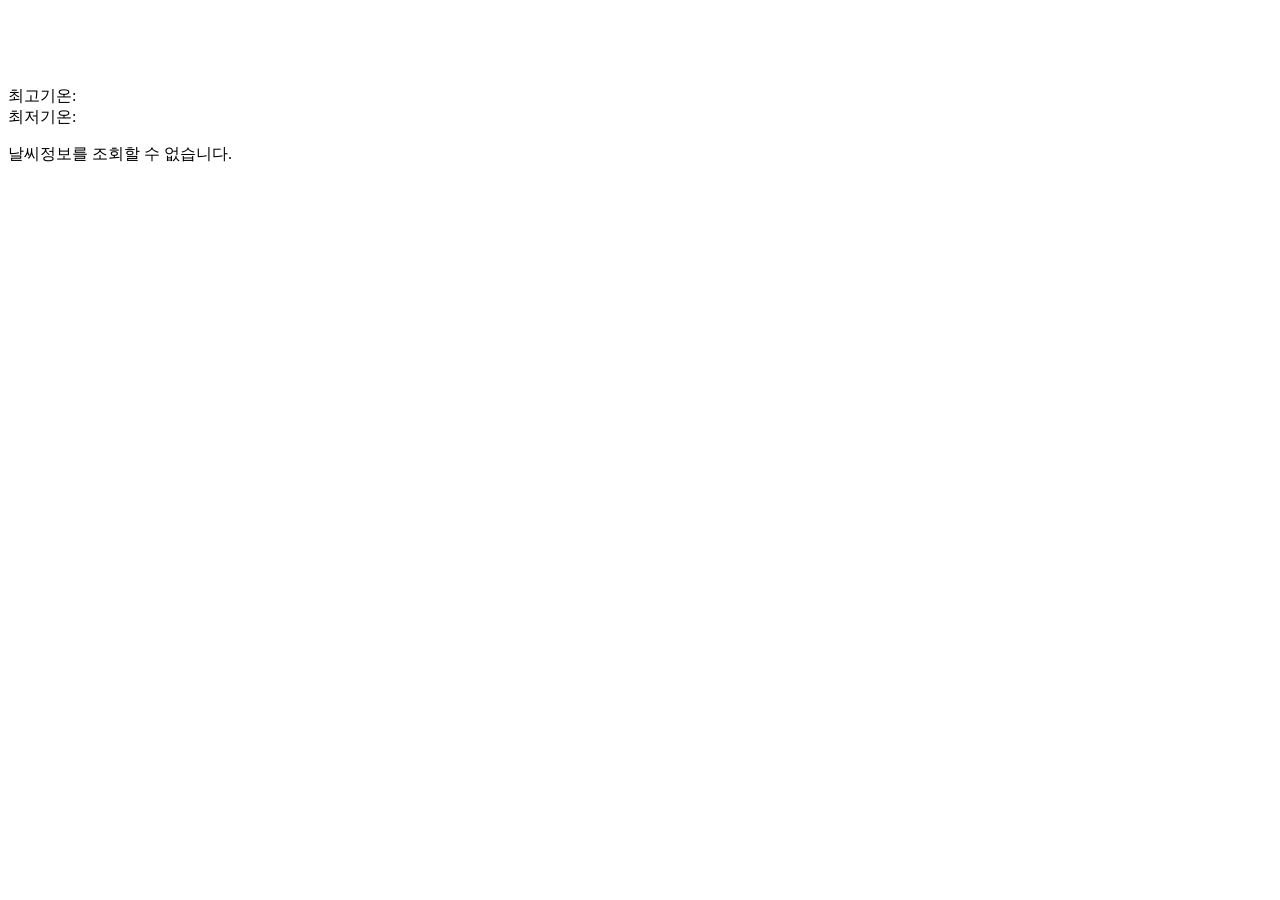
==== src/main/resources/templates/chatbot/fragments/weather.html @ f47d65dc "weather" ====
<!DOCTYPE html>
<html lang="en" xmlns:th="http://www.thymeleaf.org">
    <script type="text/javascript"
            src="//dapi.kakao.com/v2/maps/sdk.js?appkey=95e2a555b3d507a2e61f27a2afd5fd0d&libraries=services,clusterer,drawing">
    </script>
<div class="part" th:if="${msg.answer.weatherInfo != null}" th:fragment="weatherFragment">

  <div class="part" th:if="${msg.answer.weatherInfo.city != null}">
    <p>
      <br>
      <span th:text="${msg.answer.weatherInfo.city}"></span><br>
      <span th:text="${msg.answer.weatherInfo.country}"></span><br>
      <input type="hidden" id="lat" th:value="${msg.answer.weatherInfo.lat}">
      <input type="hidden" id="lon" th:value="${msg.answer.weatherInfo.lon}">
      <div id="map"></div>
      <span>최고기온: </span><span th:text="${msg.answer.weatherInfo.temp_max}"></span><br>
      <span>최저기온: </span><span th:text="${msg.answer.weatherInfo.temp_min}"></span>
    </p>
    <script>
      window.addEventListener('DOMContentLoaded', function()
      {
        var lat = $("#lat").val();
        var lon = $("#lon").val();
        console.log(lat, lon);
        map(lon, lat);

        function map(lon, lat) {
          /// 카카오 지도 API
          var mapContainer = document.getElementById('map'), // 지도를 표시할 div
            mapOption = { // 위도    경도
              center: new kakao.maps.LatLng(lat, lon), // 지도의 중심좌표
              level: 10 // 지도의 확대 레벨
            };

          var map = new kakao.maps.Map(mapContainer, mapOption); // 지도를 생성합니다
          // 마커가 표시될 위치입니다                  // 마커 위도   마커 경도
          var markerPosition = new kakao.maps.LatLng(lat, lon);
          // 마커를 생성합니다
          var marker = new kakao.maps.Marker({
            position: markerPosition
          });
          // 마커가 지도 위에 표시되도록 설정합니다
          marker.setMap(map);
          // 아래 코드는 지도 위의 마커를 제거하는 코드입니다
          // marker.setMap(null);
        }

      });
    </script>
  </div>
  <div class="part" th:if="${msg.answer.weatherInfo.city == null}">
    <p>
      날씨정보를 조회할 수 없습니다.
    </p>
  </div>
</div>

</html>
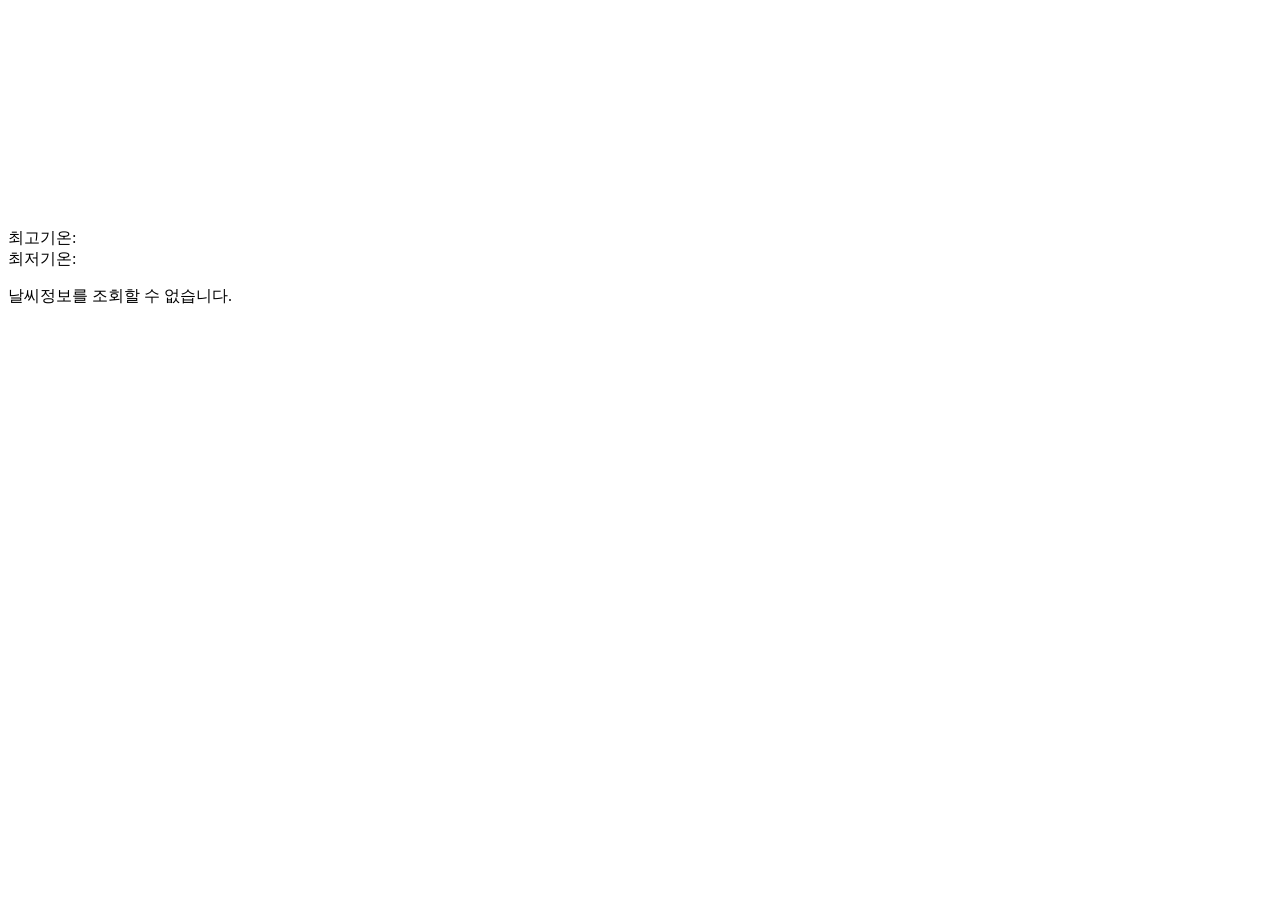
==== commit 475bb888: "wether" ====
--- a/src/main/resources/templates/chatbot/fragments/weather.html
+++ b/src/main/resources/templates/chatbot/fragments/weather.html
@@ -1,58 +1,73 @@
 <!DOCTYPE html>
 <html lang="en" xmlns:th="http://www.thymeleaf.org">
-    <script type="text/javascript"
-            src="//dapi.kakao.com/v2/maps/sdk.js?appkey=95e2a555b3d507a2e61f27a2afd5fd0d&libraries=services,clusterer,drawing">
-    </script>
+
 <div class="part" th:if="${msg.answer.weatherInfo != null}" th:fragment="weatherFragment">
+    <!--    <script src="//dapi.kakao.com/v2/maps/sdk.js?appkey=95e2a555b3d507a2e61f27a2afd5fd0d&autoload=false,libraries=services,clusterer,drawing" defer ></script>-->
+    <div class="part" th:if="${msg.answer.weatherInfo.city != null}">
+        <div>
+            <div class="right-con">
+                <div class="map-con" th:attr="data-class=${msg.answer.weatherInfo.city}"
+                     th:classappend="${msg.answer.weatherInfo.city}"  style="width:250px;height:150px;" >
+                    <!--                    <div id="map" style="width:250px;height:150px;"></div>-->
+                </div>
+            </div>
+            <p>
+                <br>
+                <span id="city" th:text="${msg.answer.weatherInfo.city}"></span><br>
+                <span th:text="${msg.answer.weatherInfo.country}"></span><br>
+                <span>최고기온: </span><span th:text="${msg.answer.weatherInfo.temp_max}"></span><br>
+                <span>최저기온: </span><span th:text="${msg.answer.weatherInfo.temp_min}"></span>
+                <!--            <span>최저기온: </span><span th:text="${msg.answer.weatherInfo.lat}"></span>-->
+                <!--            <span>최저기온: </span><span th:text="${msg.answer.weatherInfo.lon}"></span>-->
+            </p>
+            <script th:inline="javascript">
+                var arr = ['Seoul', 'Busan', 'Gwangju', 'Chuncheon'];
+                var arrLat = [37.5683, 35.1028, 35.1547, 37.8747];
+                var arrLon = [126.9778, 129.0403, 126.9156, 127.7342];
 
-  <div class="part" th:if="${msg.answer.weatherInfo.city != null}">
-    <p>
-      <br>
-      <span th:text="${msg.answer.weatherInfo.city}"></span><br>
-      <span th:text="${msg.answer.weatherInfo.country}"></span><br>
-      <input type="hidden" id="lat" th:value="${msg.answer.weatherInfo.lat}">
-      <input type="hidden" id="lon" th:value="${msg.answer.weatherInfo.lon}">
-      <div id="map"></div>
-      <span>최고기온: </span><span th:text="${msg.answer.weatherInfo.temp_max}"></span><br>
-      <span>최저기온: </span><span th:text="${msg.answer.weatherInfo.temp_min}"></span>
-    </p>
-    <script>
-      window.addEventListener('DOMContentLoaded', function()
-      {
-        var lat = $("#lat").val();
-        var lon = $("#lon").val();
-        console.log(lat, lon);
-        map(lon, lat);
 
-        function map(lon, lat) {
-          /// 카카오 지도 API
-          var mapContainer = document.getElementById('map'), // 지도를 표시할 div
-            mapOption = { // 위도    경도
-              center: new kakao.maps.LatLng(lat, lon), // 지도의 중심좌표
-              level: 10 // 지도의 확대 레벨
-            };
+                fn1();
 
-          var map = new kakao.maps.Map(mapContainer, mapOption); // 지도를 생성합니다
-          // 마커가 표시될 위치입니다                  // 마커 위도   마커 경도
-          var markerPosition = new kakao.maps.LatLng(lat, lon);
-          // 마커를 생성합니다
-          var marker = new kakao.maps.Marker({
-            position: markerPosition
-          });
-          // 마커가 지도 위에 표시되도록 설정합니다
-          marker.setMap(map);
-          // 아래 코드는 지도 위의 마커를 제거하는 코드입니다
-          // marker.setMap(null);
-        }
+                function fn1() {
 
-      });
-    </script>
-  </div>
-  <div class="part" th:if="${msg.answer.weatherInfo.city == null}">
-    <p>
-      날씨정보를 조회할 수 없습니다.
-    </p>
-  </div>
+                    document.querySelectorAll('.map-con').forEach((el, idx) => {
+                        let dataClass = el.getAttribute('data-class');
+                        console.log(el.getAttribute('data-class'));
+                        console.log(el, idx)
+                        console.log(el.classList.contains(dataClass))
+                        arr.forEach((el2, idx2) => {
+                            if (el2 == dataClass) {
+                                 console.log(el2, dataClass, idx2);
+
+                                   var  mapOption = { // 위도    경도
+
+                                        center: new window.kakao.maps.LatLng(arrLat[idx2], arrLon[idx2]), // 지도의 중심좌표
+                                        level: 10 // 지도의 확대 레벨
+                                    };
+                                    var map = new window.kakao.maps.Map(document.querySelector(`.${dataClass}`), mapOption);
+                                    var markerPosition =new window.kakao.maps.LatLng(parseFloat(arrLat[idx2]), parseFloat(arrLon[idx2]));
+                                    var marker = new window.kakao.maps.Marker({
+                                        position: markerPosition
+                                    });
+                                    marker.setMap(map);
+                                  }
+
+                                  
+                            });
+                        });
+                            return false;
+                    }
+
+            </script>
+
+        </div>
+        <!--         java-->
+    </div>
+    <div class="part" th:if="${msg.answer.weatherInfo.city == null}">
+        <p>
+            날씨정보를 조회할 수 없습니다.
+        </p>
+    </div>
 </div>
 
 </html>
